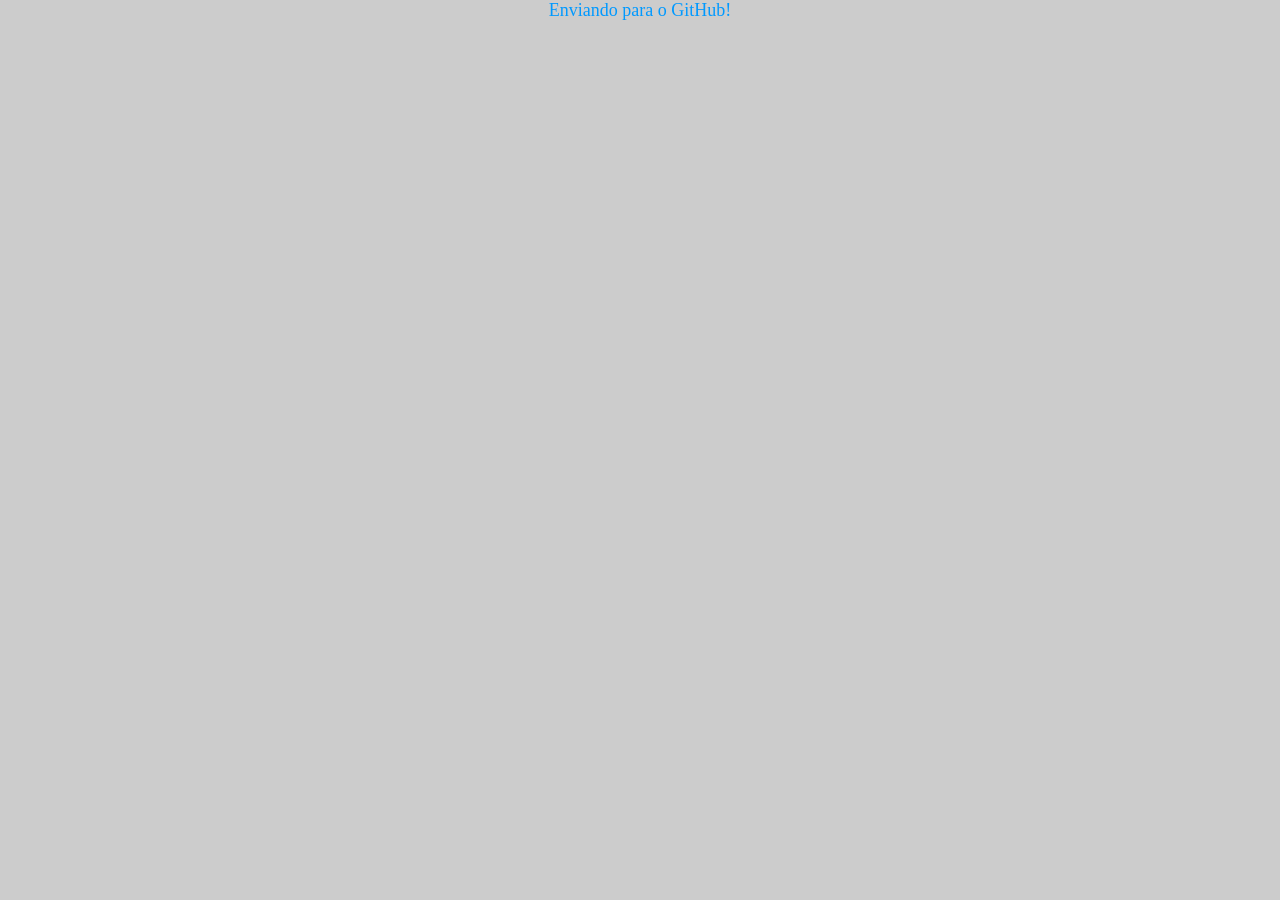
==== index.html @ 49afbfa1 "initial commit. Criacao do index.html" ====
<!DOCTYPE html PUBLIC "-//W3C//DTD XHTML 1.0 Transitional//EN" "http://www.w3.org/TR/xhtml1/DTD/xhtml1-transitional.dtd">
<html xmlns="http://www.w3.org/1999/xhtml">
<head>
<meta http-equiv="Content-Type" content="text/html; charset=utf-8" />
<title>Teste de instalação do GIT</title>
<style type="text/css">
*{ margin:0 auto; padding:0;}
body{ width:960px; height:560px; background:#CCC; color:#09F;}
p{ font-size: 18px; font-family:Georgia, "Times New Roman", Times, serif; text-align:center;}
</style>
</head>

<body>
<div id="container"
	<div id="mensagem">
    	<p>Enviando para o GitHub!</p>
    </div>
</div>
</body>
</html>
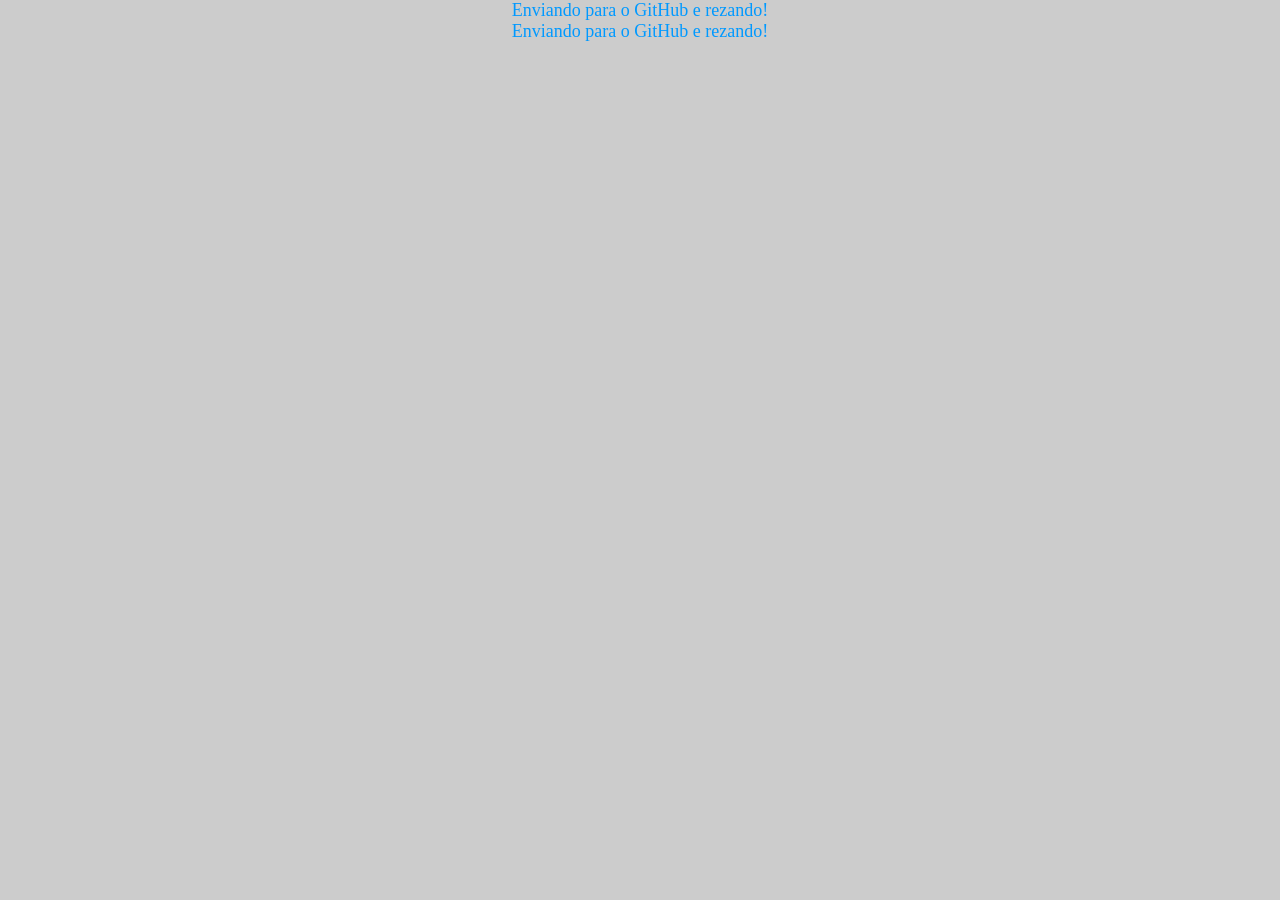
==== commit 0157c40e: "adicionando teste.txt e alteracao index.html" ====
--- a/index.html
+++ b/index.html
@@ -11,9 +11,10 @@
 </head>
 
 <body>
-<div id="container"
+<div id="container">
 	<div id="mensagem">
-    	<p>Enviando para o GitHub!</p>
+    	<p>Enviando para o GitHub e rezando!</p>
+        <p>Enviando para o GitHub e rezando!</p>
     </div>
 </div>
 </body>
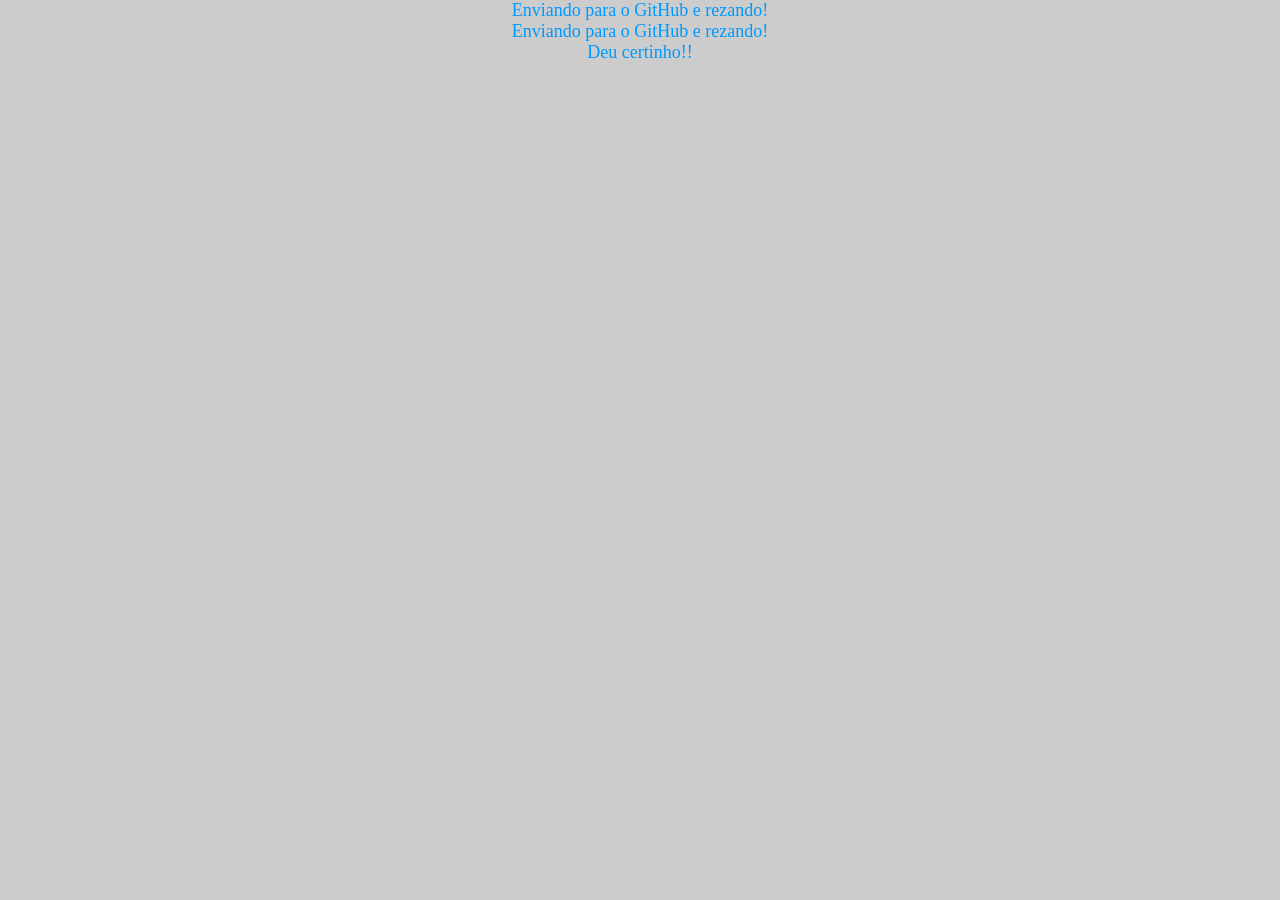
==== commit e599c66d: "criacao do modelos com 1 coluna e com 2 colunas do site" ====
--- a/index.html
+++ b/index.html
@@ -15,6 +15,7 @@
 	<div id="mensagem">
     	<p>Enviando para o GitHub e rezando!</p>
         <p>Enviando para o GitHub e rezando!</p>
+        <p>Deu certinho!!</p>
     </div>
 </div>
 </body>
